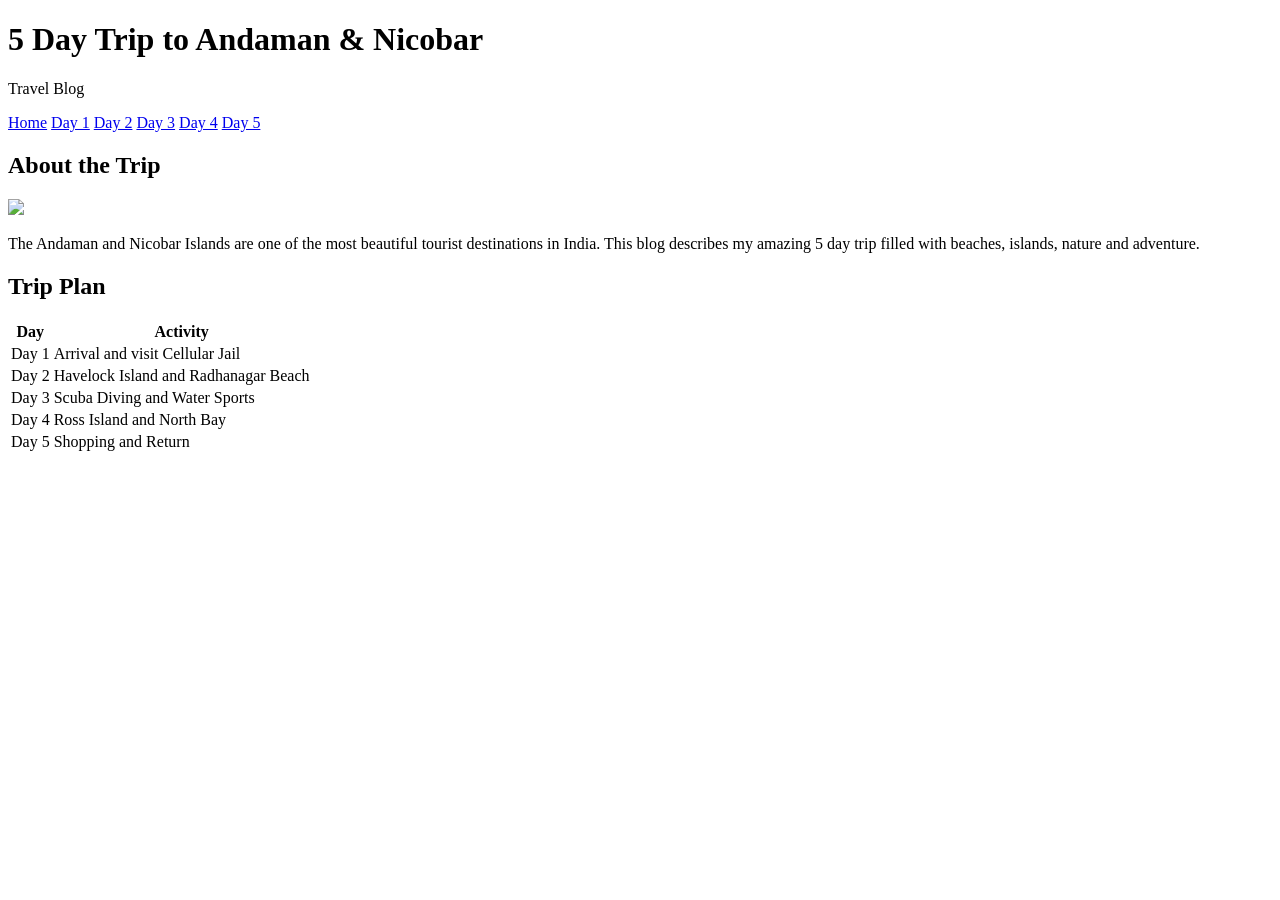
==== index.html @ 6786dafc "Create index.html" ====
<!DOCTYPE html>
<html>
<head>
<title>Andaman Blog</title>
<link rel="stylesheet" href="style.css">
</head>

<body>

<header>
<h1>5 Day Trip to Andaman & Nicobar</h1>
<p>Travel Blog</p>
</header>

<nav>
<a href="index.html">Home</a>
<a href="day1.html">Day 1</a>
<a href="day2.html">Day 2</a>
<a href="day3.html">Day 3</a>
<a href="day4.html">Day 4</a>
<a href="day5.html">Day 5</a>
</nav>

<div class="container">

<h2>About the Trip</h2>

<img src="https://images.unsplash.com/photo-1507525428034-b723cf961d3e">

<p>
The Andaman and Nicobar Islands are one of the most beautiful tourist destinations in India. 
This blog describes my amazing 5 day trip filled with beaches, islands, nature and adventure.
</p>

<h2>Trip Plan</h2>

<table>
<tr>
<th>Day</th>
<th>Activity</th>
</tr>

<tr>
<td>Day 1</td>
<td>Arrival and visit Cellular Jail</td>
</tr>

<tr>
<td>Day 2</td>
<td>Havelock Island and Radhanagar Beach</td>
</tr>

<tr>
<td>Day 3</td>
<td>Scuba Diving and Water Sports</td>
</tr>

<tr>
<td>Day 4</td>
<td>Ross Island and North Bay</td>
</tr>

<tr>
<td>Day 5</td>
<td>Shopping and Return</td>
</tr>

</table>

</div>

</body>
</html>
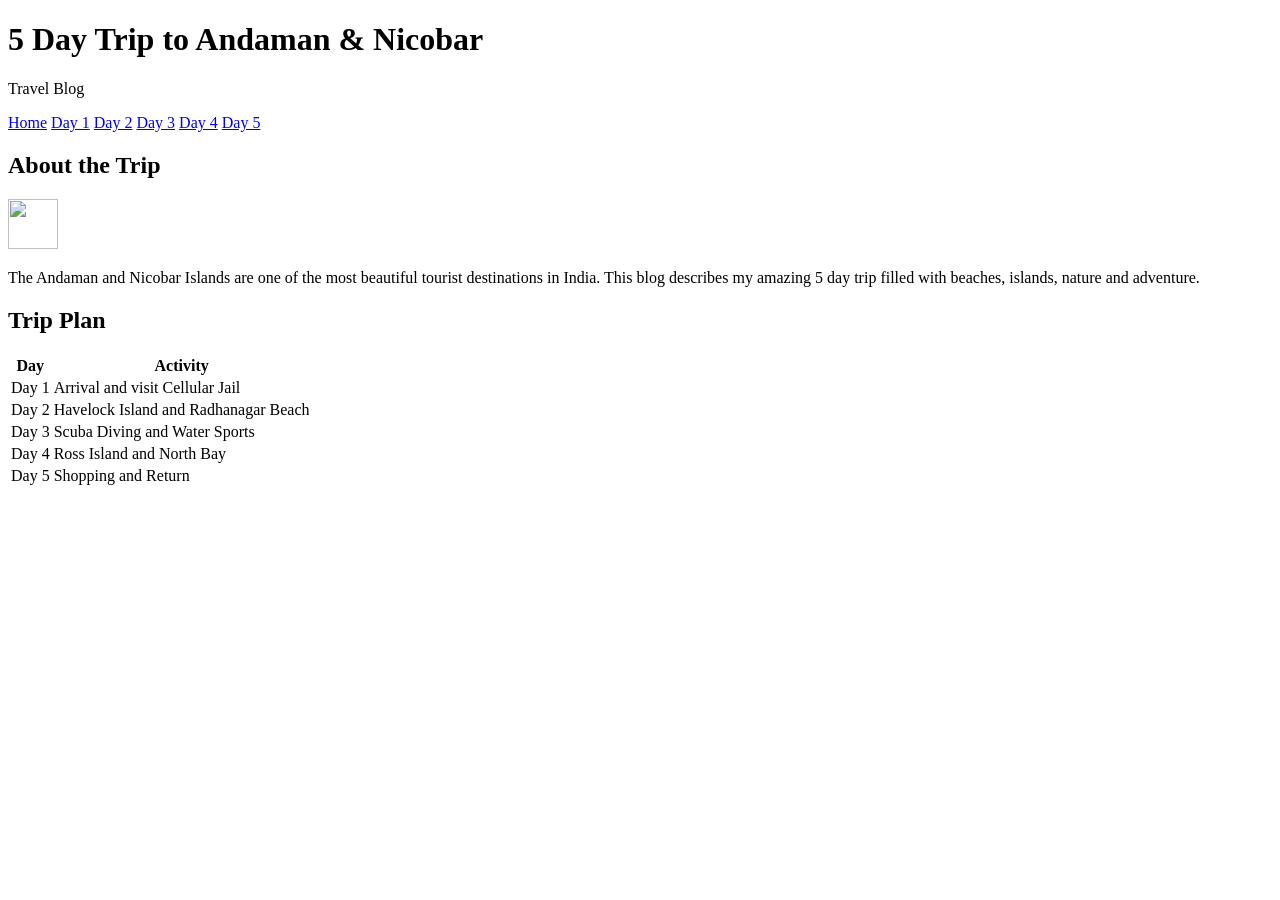
==== commit 4203bfde: "Update index.html" ====
--- a/index.html
+++ b/index.html
@@ -25,7 +25,7 @@
 
 <h2>About the Trip</h2>
 
-<img src="https://images.unsplash.com/photo-1507525428034-b723cf961d3e">
+<img src="https://images.unsplash.com/photo-1507525428034-b723cf961d3e" height=50px width=50px>
 
 <p>
 The Andaman and Nicobar Islands are one of the most beautiful tourist destinations in India. 
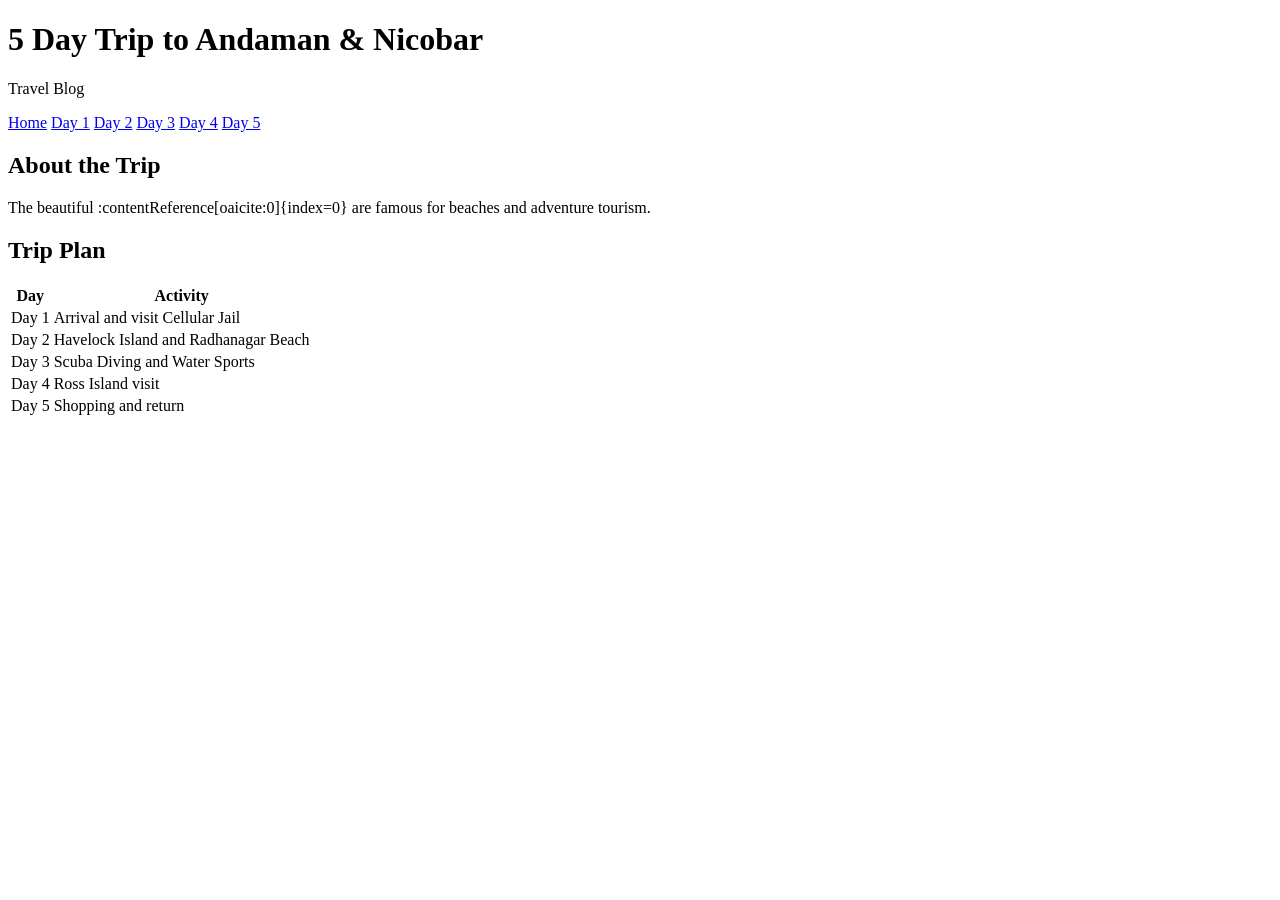
==== commit 655fe57e: "Update index.html" ====
--- a/index.html
+++ b/index.html
@@ -5,7 +5,7 @@
 <link rel="stylesheet" href="style.css">
 </head>
 
-<body>
+<body style="background-image:url('https://images.unsplash.com/photo-1507525428034-b723cf961d3e');">
 
 <header>
 <h1>5 Day Trip to Andaman & Nicobar</h1>
@@ -25,11 +25,8 @@
 
 <h2>About the Trip</h2>
 
-<img src="https://images.unsplash.com/photo-1507525428034-b723cf961d3e" height=50px width=50px>
-
 <p>
-The Andaman and Nicobar Islands are one of the most beautiful tourist destinations in India. 
-This blog describes my amazing 5 day trip filled with beaches, islands, nature and adventure.
+The beautiful :contentReference[oaicite:0]{index=0} are famous for beaches and adventure tourism.
 </p>
 
 <h2>Trip Plan</h2>
@@ -57,12 +54,12 @@
 
 <tr>
 <td>Day 4</td>
-<td>Ross Island and North Bay</td>
+<td>Ross Island visit</td>
 </tr>
 
 <tr>
 <td>Day 5</td>
-<td>Shopping and Return</td>
+<td>Shopping and return</td>
 </tr>
 
 </table>
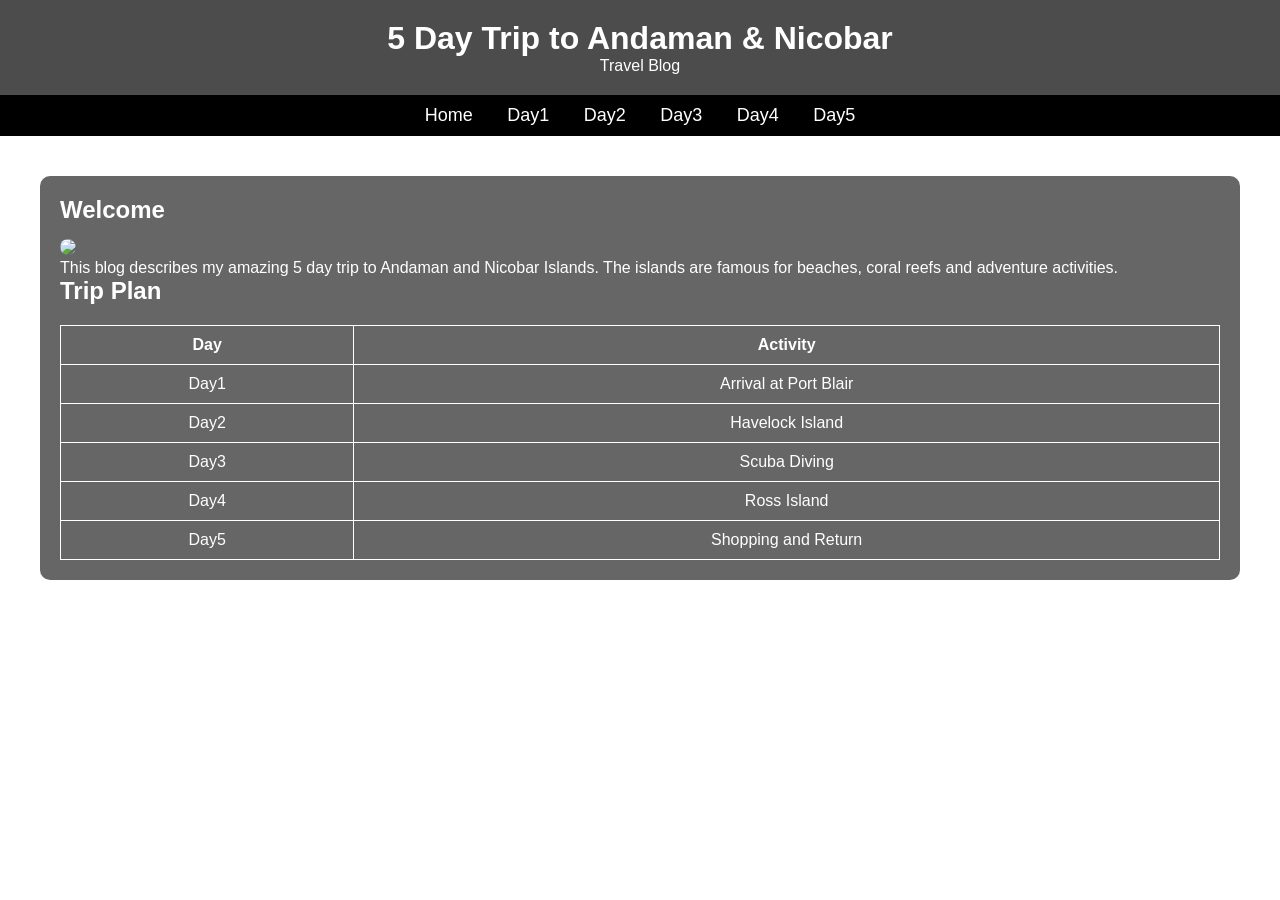
==== commit 2c906825: "Update index.html" ====
--- a/index.html
+++ b/index.html
@@ -1,8 +1,10 @@
 <!DOCTYPE html>
 <html>
+
 <head>
-<title>Andaman Blog</title>
+<title>Andaman Travel Blog</title>
 <link rel="stylesheet" href="style.css">
+<meta name="viewport" content="width=device-width, initial-scale=1">
 </head>
 
 <body style="background-image:url('https://images.unsplash.com/photo-1507525428034-b723cf961d3e');">
@@ -14,52 +16,56 @@
 
 <nav>
 <a href="index.html">Home</a>
-<a href="day1.html">Day 1</a>
-<a href="day2.html">Day 2</a>
-<a href="day3.html">Day 3</a>
-<a href="day4.html">Day 4</a>
-<a href="day5.html">Day 5</a>
+<a href="day1.html">Day1</a>
+<a href="day2.html">Day2</a>
+<a href="day3.html">Day3</a>
+<a href="day4.html">Day4</a>
+<a href="day5.html">Day5</a>
 </nav>
 
 <div class="container">
 
-<h2>About the Trip</h2>
+<h2>Welcome</h2>
+
+<img src="https://images.unsplash.com/photo-1544551763-46a013bb70d5">
 
 <p>
-The beautiful :contentReference[oaicite:0]{index=0} are famous for beaches and adventure tourism.
+This blog describes my amazing 5 day trip to Andaman and Nicobar Islands.
+The islands are famous for beaches, coral reefs and adventure activities.
 </p>
 
 <h2>Trip Plan</h2>
 
 <table>
+
 <tr>
 <th>Day</th>
 <th>Activity</th>
 </tr>
 
 <tr>
-<td>Day 1</td>
-<td>Arrival and visit Cellular Jail</td>
+<td>Day1</td>
+<td>Arrival at Port Blair</td>
 </tr>
 
 <tr>
-<td>Day 2</td>
-<td>Havelock Island and Radhanagar Beach</td>
+<td>Day2</td>
+<td>Havelock Island</td>
 </tr>
 
 <tr>
-<td>Day 3</td>
-<td>Scuba Diving and Water Sports</td>
+<td>Day3</td>
+<td>Scuba Diving</td>
 </tr>
 
 <tr>
-<td>Day 4</td>
-<td>Ross Island visit</td>
+<td>Day4</td>
+<td>Ross Island</td>
 </tr>
 
 <tr>
-<td>Day 5</td>
-<td>Shopping and return</td>
+<td>Day5</td>
+<td>Shopping and Return</td>
 </tr>
 
 </table>
--- a/style.css
+++ b/style.css
@@ -0,0 +1,80 @@
+*{
+margin:0;
+padding:0;
+box-sizing:border-box;
+font-family:Arial;
+}
+
+body{
+color:white;
+background-size:cover;
+background-attachment:fixed;
+}
+
+header{
+background:rgba(0,0,0,0.7);
+text-align:center;
+padding:20px;
+}
+
+nav{
+background:black;
+text-align:center;
+padding:10px;
+}
+
+nav a{
+color:white;
+text-decoration:none;
+margin:15px;
+font-size:18px;
+}
+
+nav a:hover{
+color:yellow;
+}
+
+.container{
+background:rgba(0,0,0,0.6);
+margin:40px;
+padding:20px;
+border-radius:10px;
+}
+
+img{
+width:100%;
+max-width:400px;
+border-radius:10px;
+margin-top:15px;
+}
+
+table{
+width:100%;
+margin-top:20px;
+border-collapse:collapse;
+}
+
+table,th,td{
+border:1px solid white;
+padding:10px;
+text-align:center;
+}
+
+/* Responsive Design */
+
+@media (max-width:768px){
+
+nav a{
+display:block;
+margin:10px;
+}
+
+.container{
+margin:20px;
+}
+
+img{
+max-width:100%;
+}
+
+}
